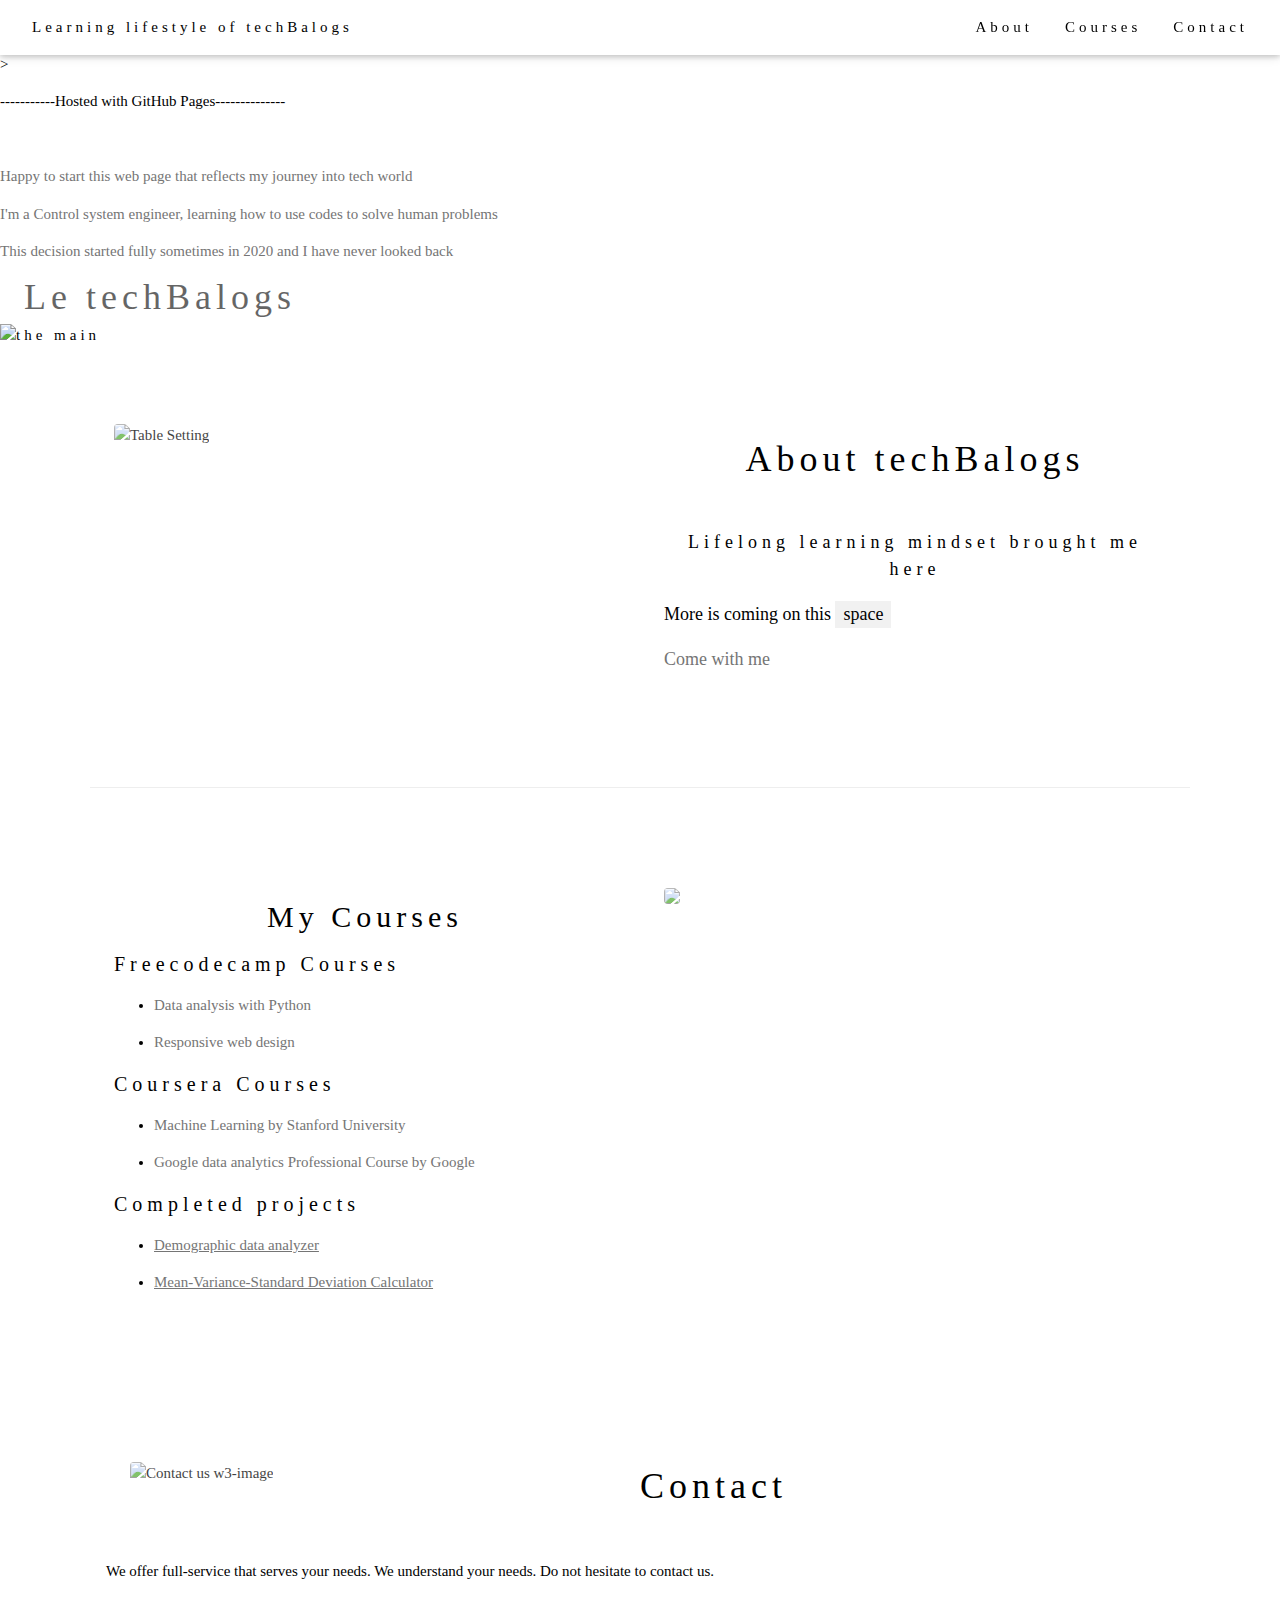
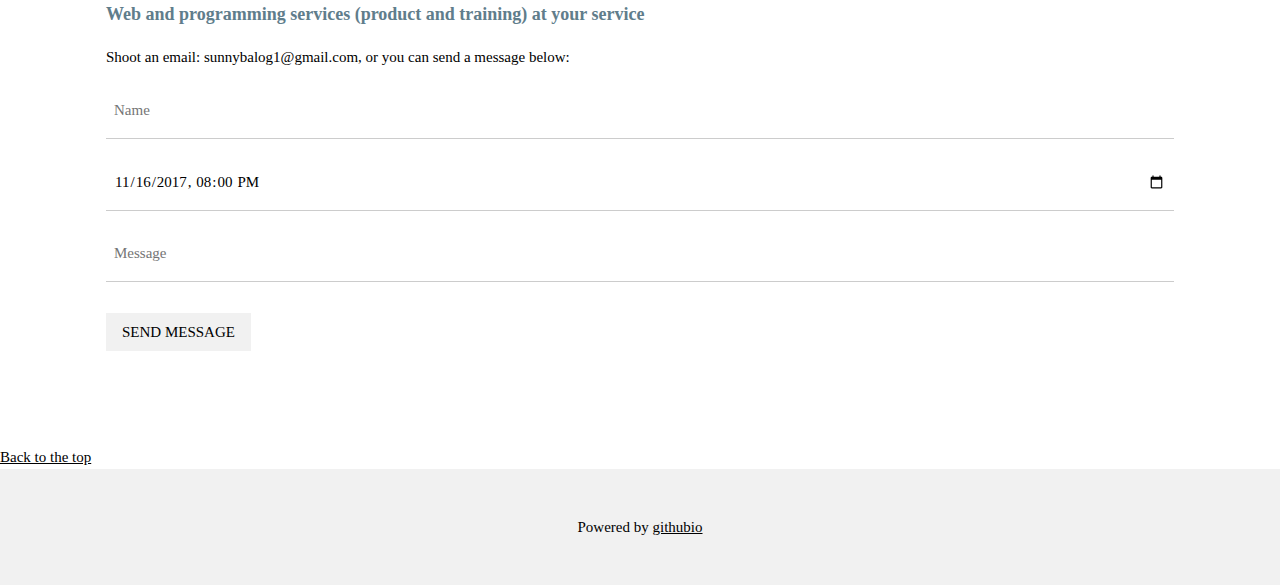
==== index.html @ c3167bdf "Update index.html" ====
<!DOCTYPE html>
<html>
<title><h2>snippet about me</h2>></title>
<meta charset="UTF-8">
<meta name="viewport" content="width=device-width, initial-scale=1">
<link rel="stylesheet" href="https://www.w3schools.com/w3css/4/w3.css">
<style>
body {font-family: "Times New Roman", Serif;}
h1, h2, h3, h4, h5, h6 {
  font-family: "Playfair Display";
  letter-spacing: 5px;
  color: "Red"
}
</style>
  <ol>
  <li></li>
  </ol>
 <body>

<!-- Navbar (sit on top) -->
<div class="w3-top">
    <div class="w3-bar w3-white w3-padding w3-card" style="letter-spacing:4px;">
        <a href="#home" class="w3-bar-item w3-button">Learning lifestyle of techBalogs</a>
        <!-- Right-sided navbar links. Hide them on small screens -->
        <div class="w3-right w3-hide-small">
            <a href="#about" class="w3-bar-item w3-button">About</a>
            <a href="#courses" class="w3-bar-item w3-button">Courses</a>
            <a href="#contact" class="w3-bar-item w3-button">Contact</a>
        </div>
    </div>
</div>
<h2 id="header"></h2>>
<p>-----------Hosted with GitHub Pages--------------</p><br>
   <div>
<p class="w3-text-grey">    Happy to start this web page that reflects my journey into tech world</p>
<p class="w3-text-grey">    I'm a Control system engineer, learning how to use codes to solve human problems</p>
<p class="w3-text-grey">    This decision started fully sometimes in 2020 and I have never looked back</p>
     </div>
<br>
<br>

<!-- Header -->
<header class="w3-display-container w3-content w3-wide" style="max-width:1600px;min-width:500px" id="home">
    <img class="w3-image" src="https://www.w3schools.com/w3css/img_workshop.jpg" class="w3-round w3-image w3-opacity-min" alt="the main" width="600" height="750">
    <div class="w3-display-bottomleft w3-padding-large w3-opacity">
        <h1 class="w3-xxlarge" >Le techBalogs</h1>
    </div>
</header>

<!-- Page content -->
<div class="w3-content" style="max-width:1100px">

    <!-- About Section -->
    <div class="w3-row w3-padding-64" id="about">
        <div class="w3-col m6 w3-padding-large w3-hide-small">
            <img src="https://www.w3schools.com/w3css/img_snowtops.jpg" class="w3-round w3-image w3-opacity-min" alt="Table Setting" width="600" height="750">
        </div>

        <div class="w3-col m6 w3-padding-large">
            <h1 class="w3-center">About techBalogs</h1><br>
            <h5 class="w3-center">Lifelong learning mindset brought me here</h5>
            <p class="w3-large">More is coming on this <span class="w3-tag w3-light-grey">space</span></p>
            <p class="w3-large w3-text-grey w3-hide-medium">Come with me</p>
        </div>
    </div>

    <hr>

    <!-- Self development Section -->
    <div class="w3-row w3-padding-64" id="courses">
        <div class="w3-col l6 w3-padding-large">
            <h2 class="w3-center">My Courses</h2>
            <h4>Freecodecamp Courses</h4>
            <ul>
                <li>
                    <p class="w3-text-grey">Data analysis with Python</p>
                </li>
                <li>
                    <p class="w3-text-grey">Responsive web design</p>
                </li></ul>
             <h4>Coursera Courses</h4>
             <ul>
                <li>
                    <p class="w3-text-grey">Machine Learning by Stanford University</p>
                </li>
                <li>                 
                    <p class="w3-text-grey">Google data analytics Professional Course by Google</p>
                </li></ul>
            <p><h4>Completed projects</h4></p>
            <ul>
            <li>
                <p><a class="w3-text-grey" href="https://replit.com/@SundayBalogun/boilerplate-demographic-data-analyzer-3#demographic_data_analyzer.py">Demographic data analyzer</a></p>
            </li>
            <li><a class="w3-text-grey" href="https://replit.com/@SundayBalogun/boilerplate-mean-variance-standard-deviation-calculator-3#mean_var_std.py">
            Mean-Variance-Standard Deviation Calculator</a>
            </li>
            </ul></div>
        <div class="w3-col l6 w3-padding-large">
            <img src="https://www.w3schools.com/w3images/tablesetting.jpg" class="w3-round w3-image w3-opacity-min" style="width:100%" loading="lazy">
        </div>
    </div>
    <!-- Contact Section -->
    <div class="w3-container w3-padding-64" id="contact">
        <div class="w3-col m6 w3-padding-large w3-hide-small">
            <img src="https://cdn.freecodecamp.org/curriculum/cat-photo-app/relaxing-cat.jpg" class="w3-round w3-image w3-opacity-min" alt="Contact us w3-image" width="600" height="750">
        </div>
        <h1>Contact</h1><br>
        <p>We offer full-service that serves your needs. We understand your needs. Do not hesitate to contact us.</p>
        <p class="w3-text-blue-grey w3-large"><b>Web and programming services (product and training) at your service</b></p>
        <p>Shoot an email: sunnybalog1@gmail.com, or you can send a message below:</p>
        <form action="action_page.php" method="post">
            <p><input class="w3-input w3-padding-16" type="text" placeholder="Name" required name="Name"></p>
            <!-- <p><input class="w3-input w3-padding-16" type="number" placeholder="How many people" required name="People"></p> -->
            <p><input class="w3-input w3-padding-16" type="datetime-local" placeholder="Date and time" required name="date" value="2017-11-16T20:00"></p>
            <p><input class="w3-input w3-padding-16" type="text" placeholder="Message" required name="Message"></p>
            <p><button class="w3-button w3-light-grey w3-section" type="submit">SEND MESSAGE</button></p>
        </form>
    </div>
    <!-- End page content -->
</div>
<a href="#header">Back to the top</a>
<!-- Footer -->
<footer class="w3-center w3-light-grey w3-padding-32">
    <p>Powered by 
      <a href="https://www.github.com" title="github page" target="_blank" class="w3-hover-text-green">githubio
      </a>
  </p>
</footer>
    </ol>

</body>
</html>
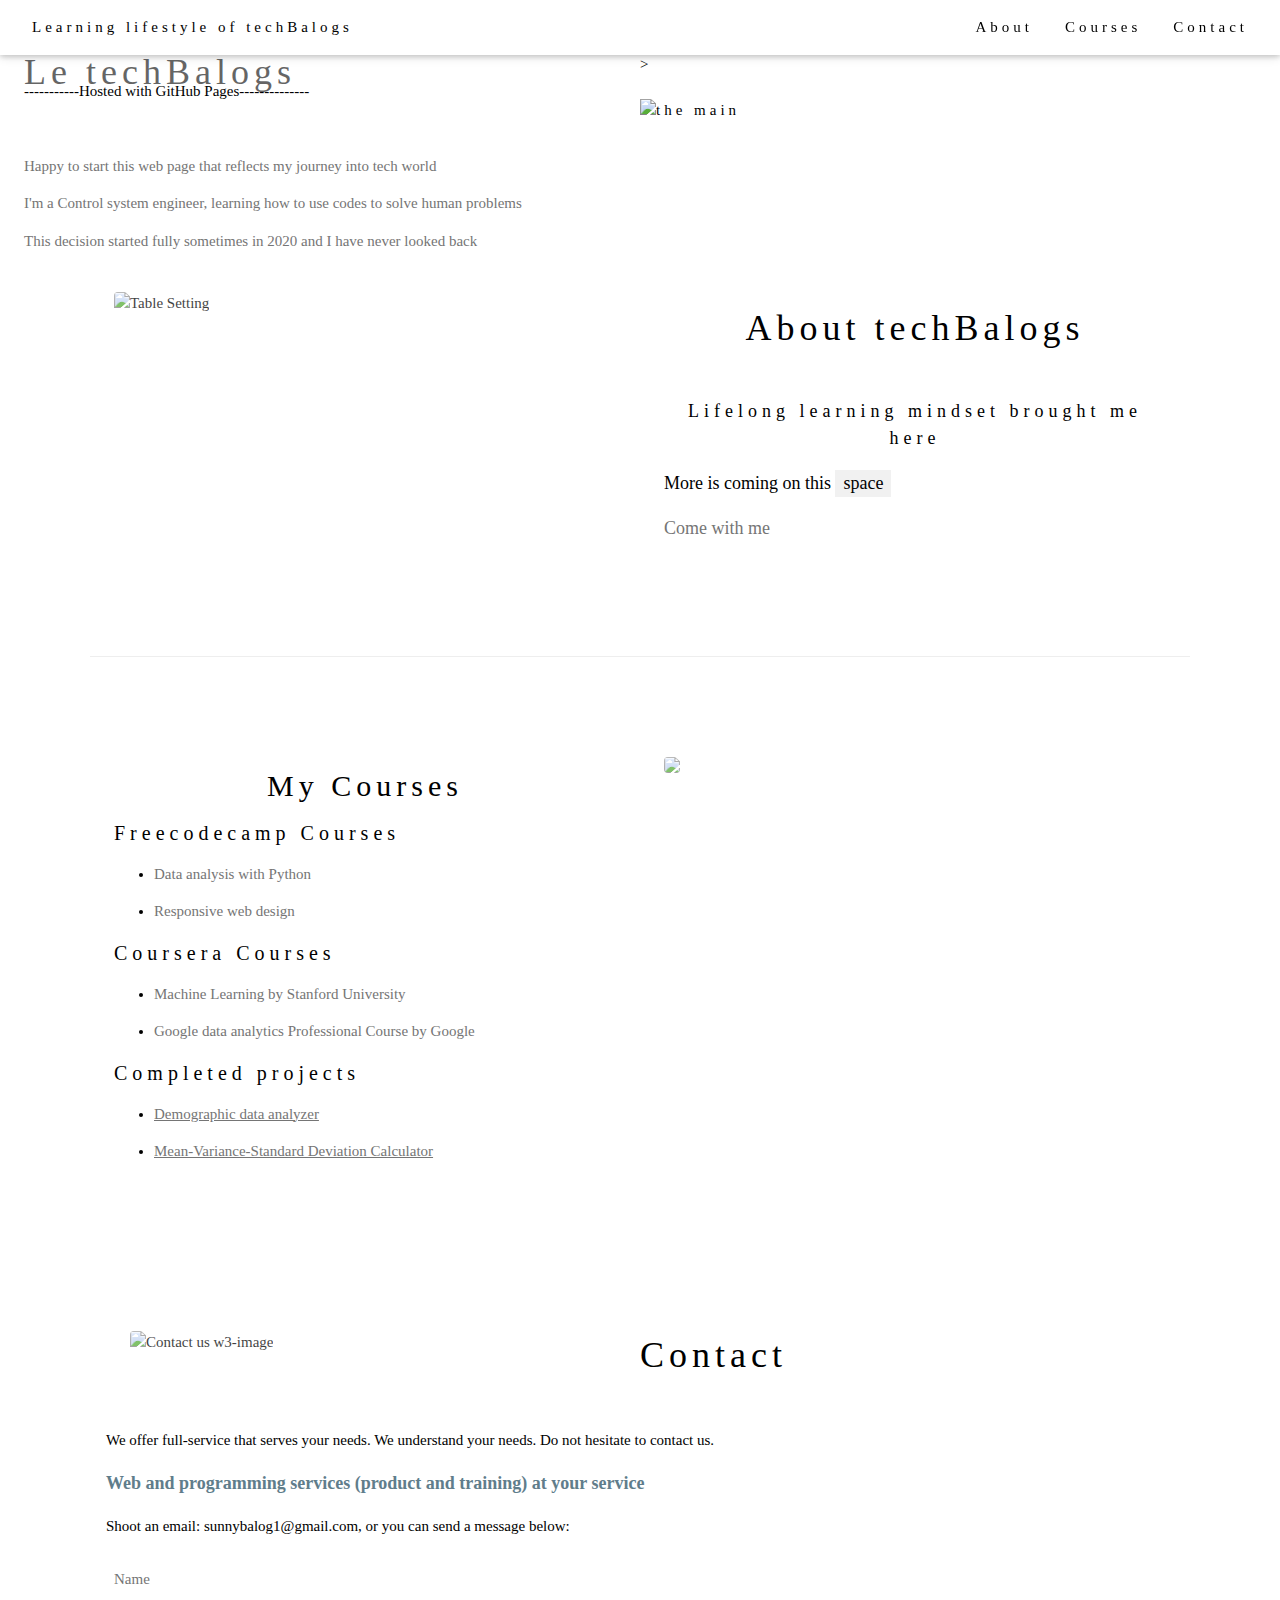
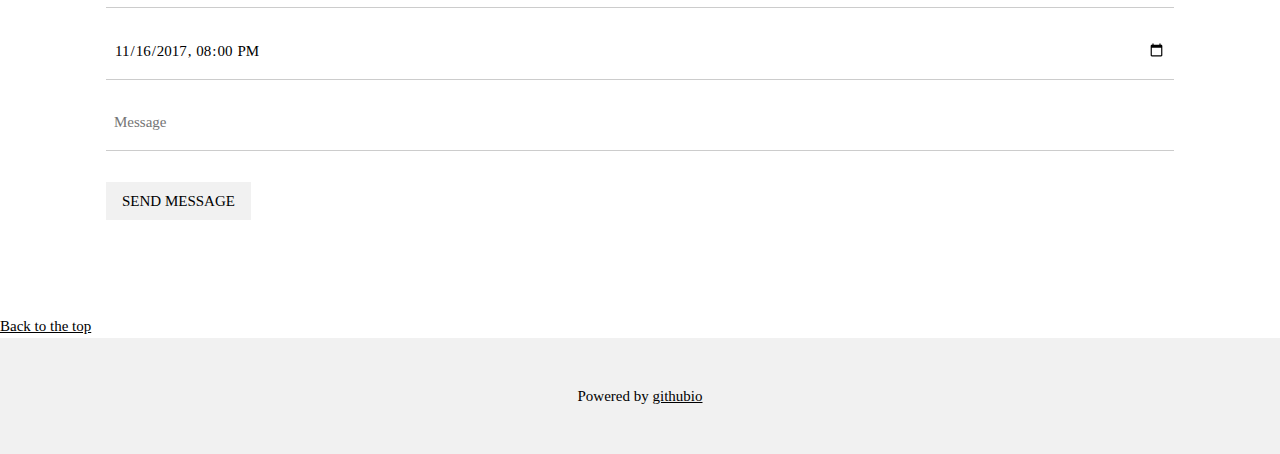
==== commit 09f4016a: "Update index.html" ====
--- a/index.html
+++ b/index.html
@@ -30,8 +30,9 @@
     </div>
 </div>
 <h2 id="header"></h2>>
+   <div class="w3-col m6 w3-padding-large">
 <p>-----------Hosted with GitHub Pages--------------</p><br>
-   <div>
+   
 <p class="w3-text-grey">    Happy to start this web page that reflects my journey into tech world</p>
 <p class="w3-text-grey">    I'm a Control system engineer, learning how to use codes to solve human problems</p>
 <p class="w3-text-grey">    This decision started fully sometimes in 2020 and I have never looked back</p>
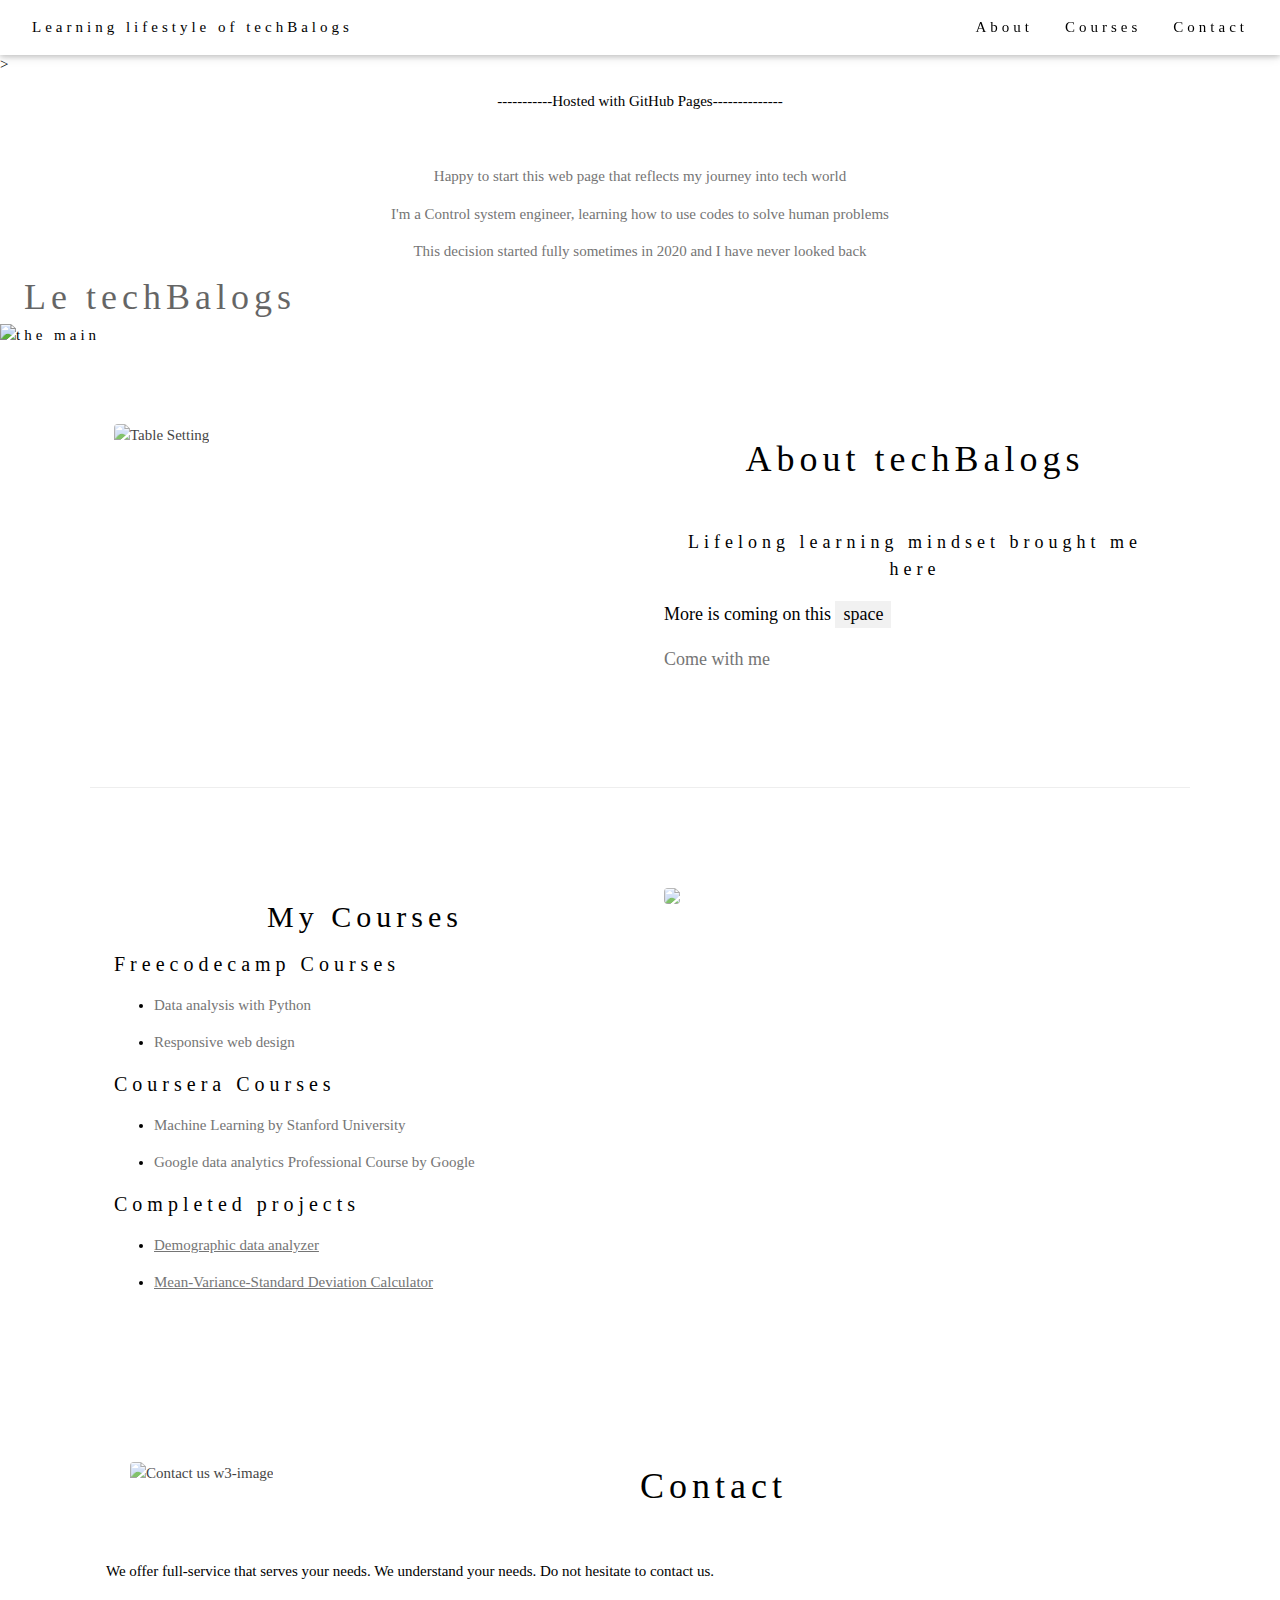
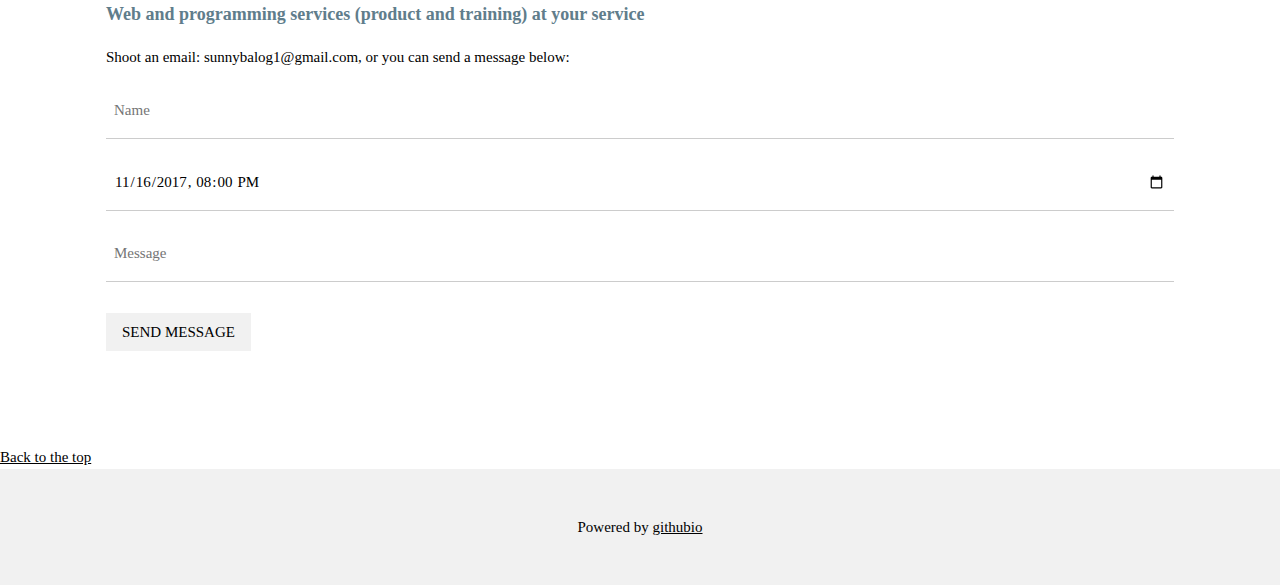
==== commit 68443020: "Update index.html" ====
--- a/index.html
+++ b/index.html
@@ -29,8 +29,9 @@
         </div>
     </div>
 </div>
-<h2 id="header"></h2>>
-   <div class="w3-col m6 w3-padding-large">
+<h2 id="header-real"></h2>>
+   
+   <div class="w3-center">
 <p>-----------Hosted with GitHub Pages--------------</p><br>
    
 <p class="w3-text-grey">    Happy to start this web page that reflects my journey into tech world</p>
@@ -119,7 +120,7 @@
     </div>
     <!-- End page content -->
 </div>
-<a href="#header">Back to the top</a>
+<a href="#header-real">Back to the top</a>
 <!-- Footer -->
 <footer class="w3-center w3-light-grey w3-padding-32">
     <p>Powered by 
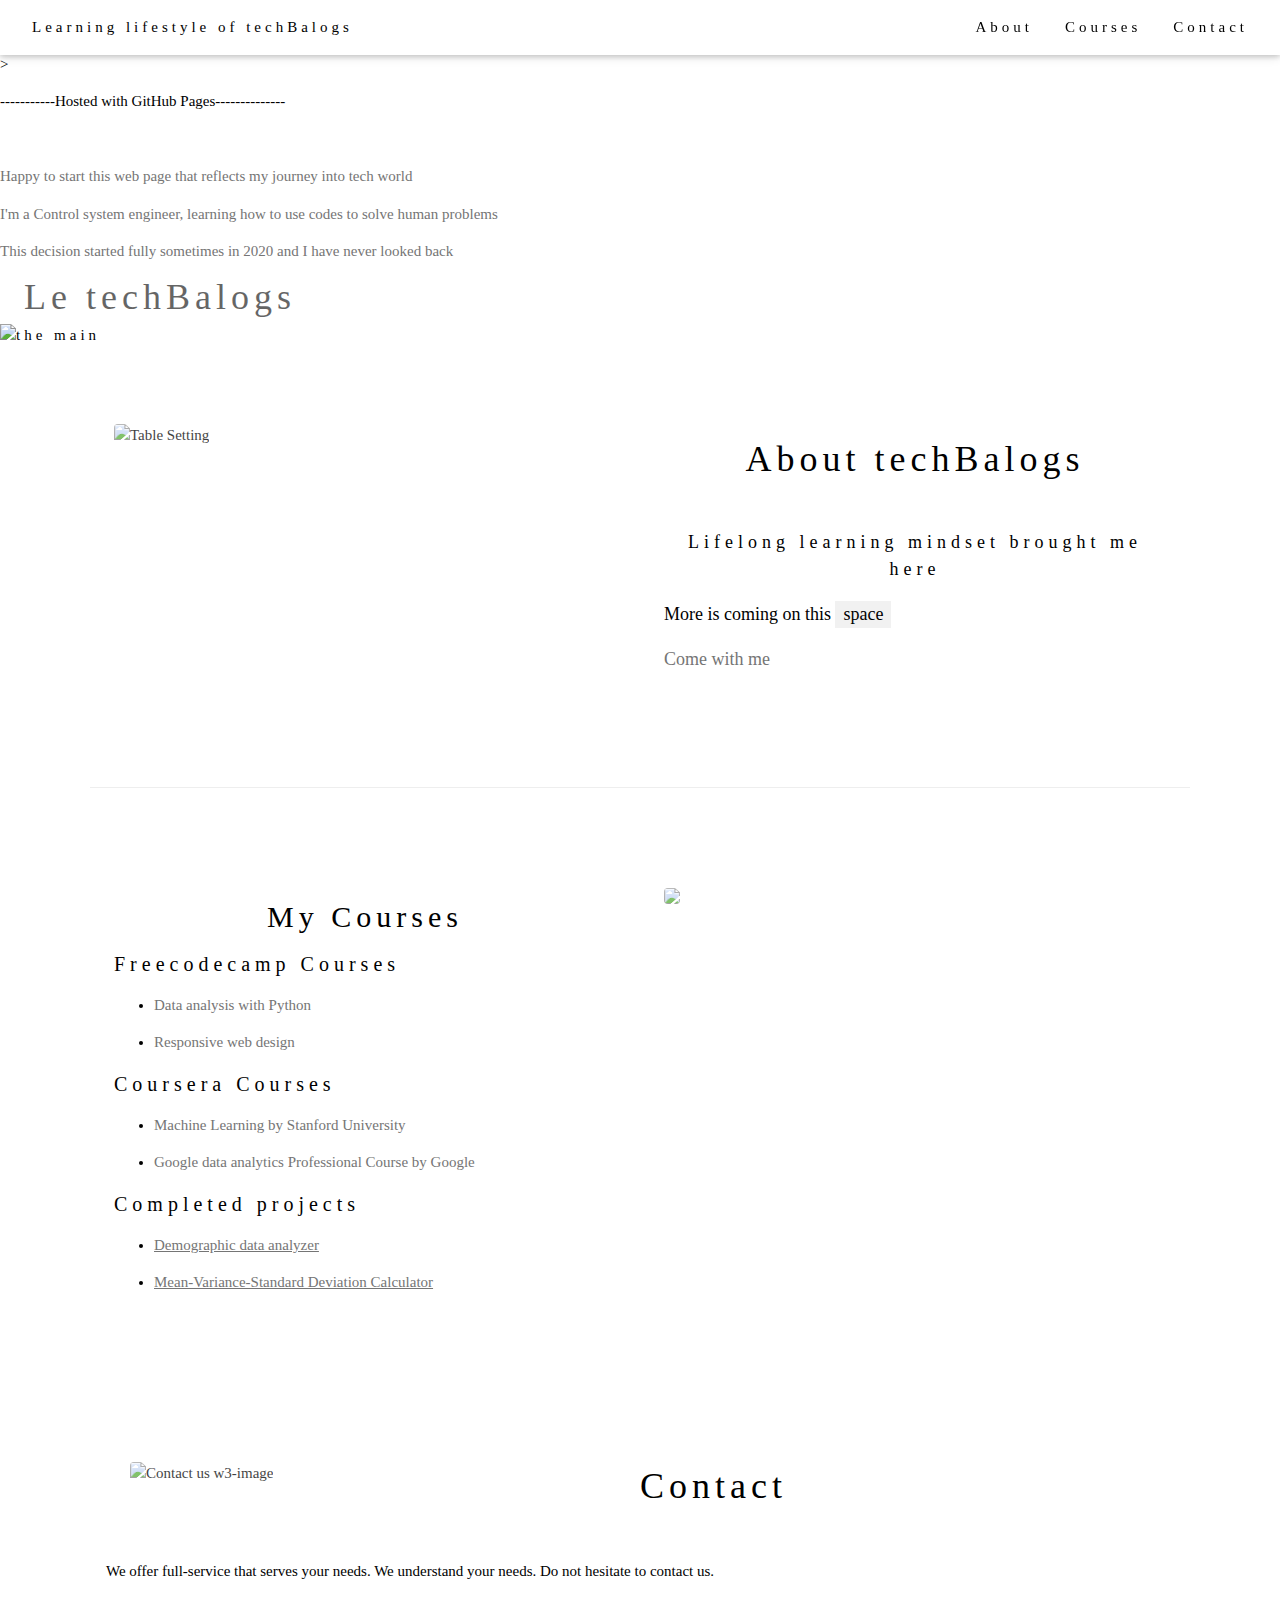
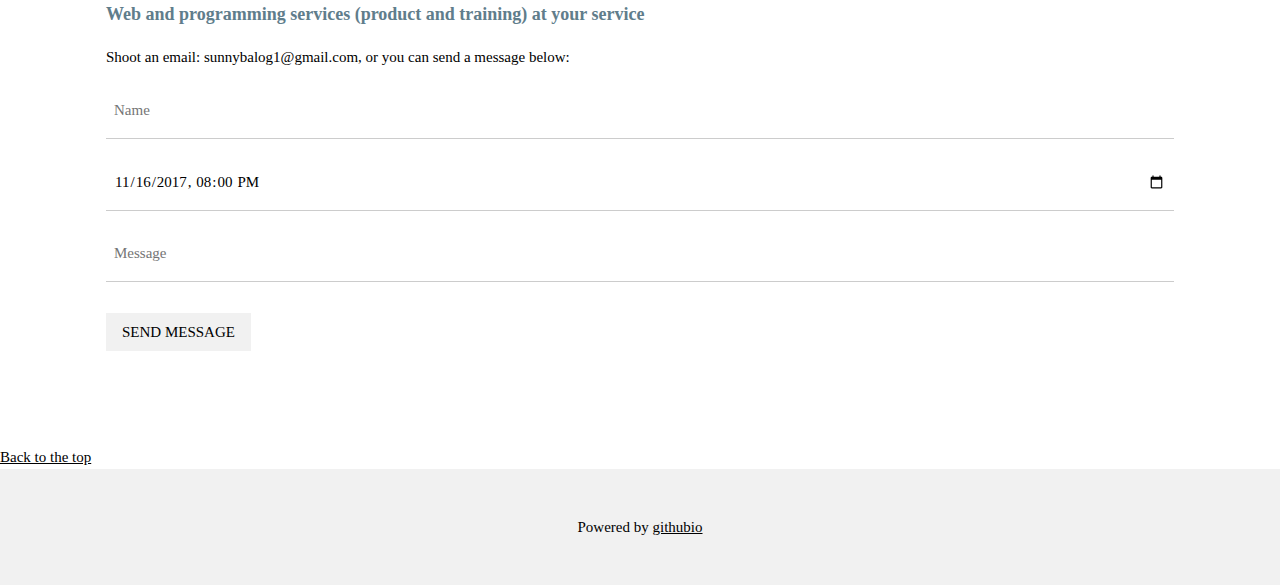
==== commit b33567d4: "Update index.html" ====
--- a/index.html
+++ b/index.html
@@ -31,13 +31,13 @@
 </div>
 <h2 id="header-real"></h2>>
    
-   <div class="w3-center">
+
 <p>-----------Hosted with GitHub Pages--------------</p><br>
    
 <p class="w3-text-grey">    Happy to start this web page that reflects my journey into tech world</p>
 <p class="w3-text-grey">    I'm a Control system engineer, learning how to use codes to solve human problems</p>
 <p class="w3-text-grey">    This decision started fully sometimes in 2020 and I have never looked back</p>
-     </div>
+     
 <br>
 <br>
 
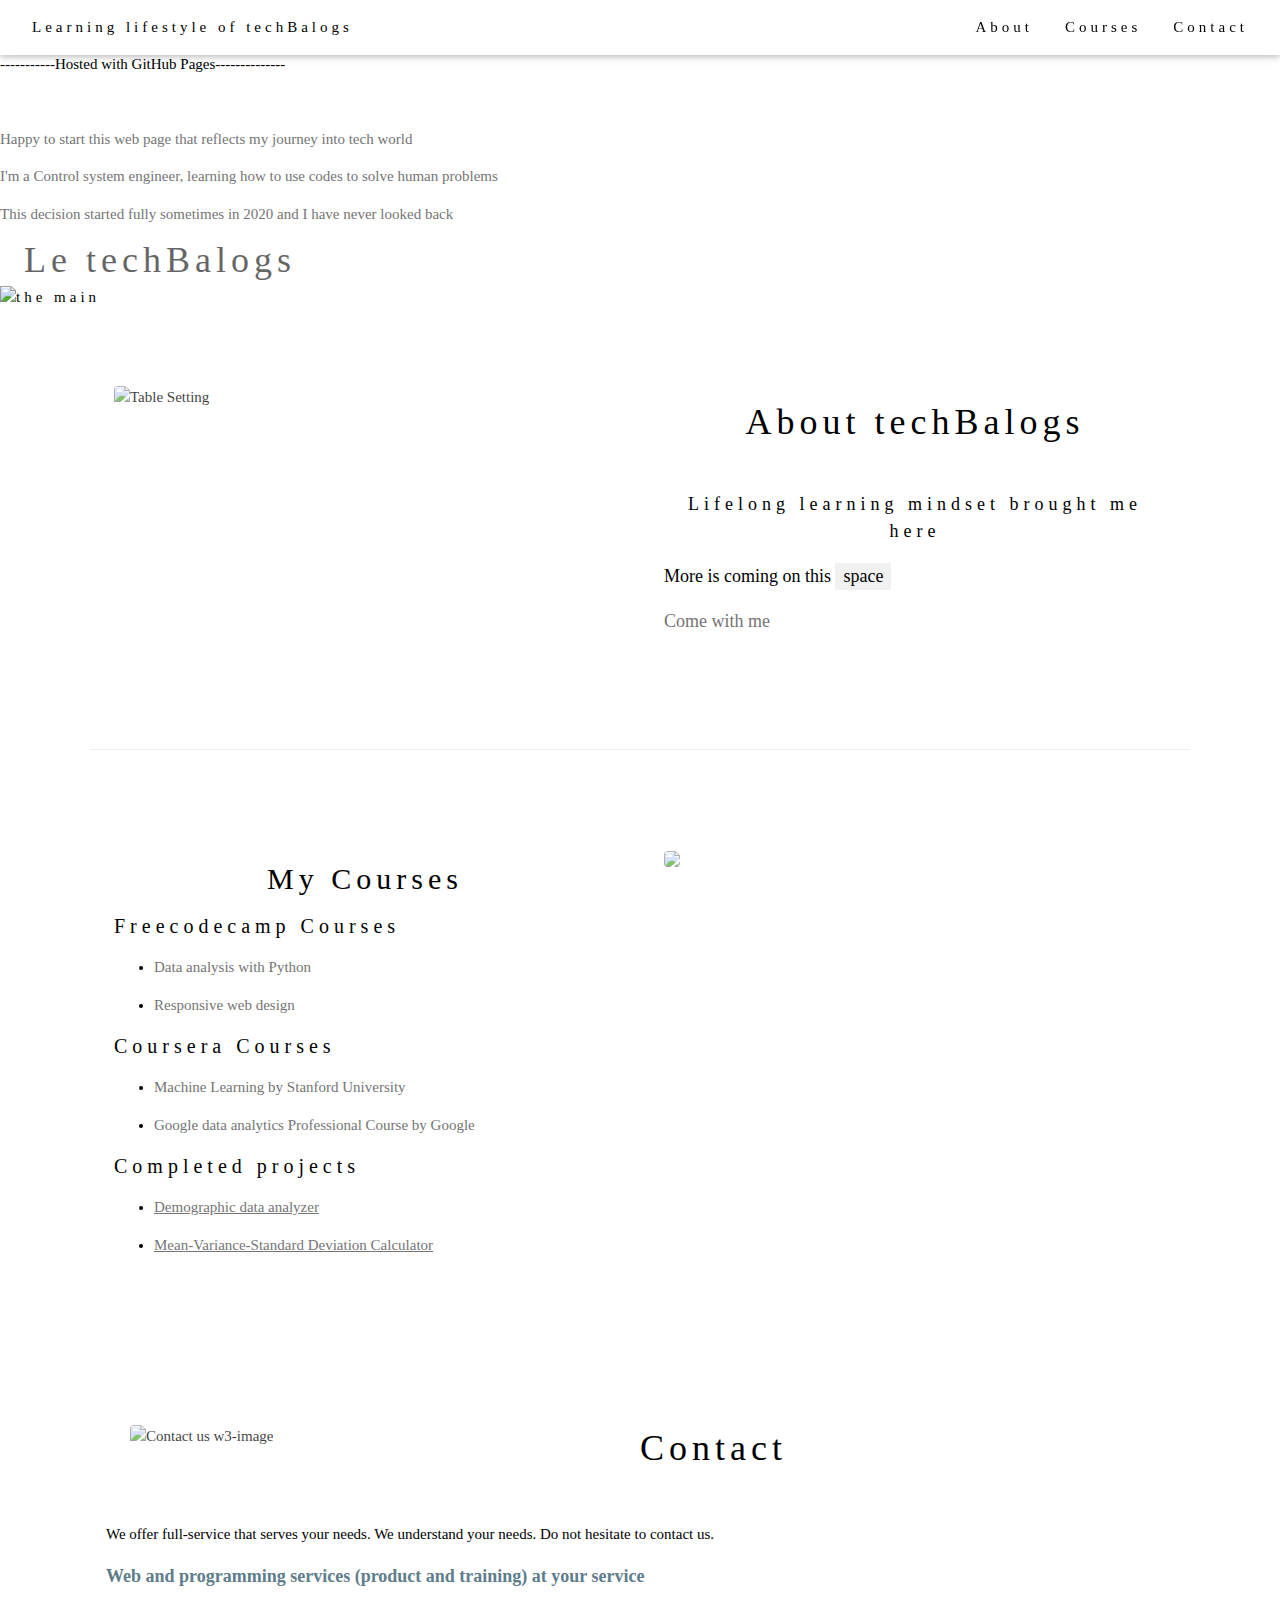
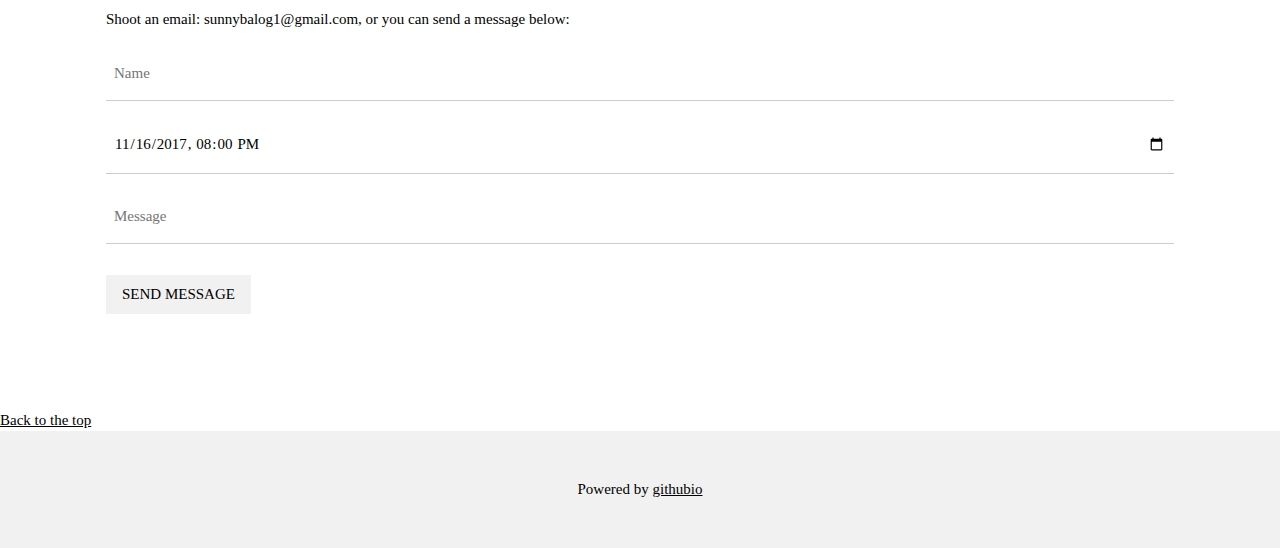
==== commit a876293e: "Update index.html" ====
--- a/index.html
+++ b/index.html
@@ -29,11 +29,9 @@
         </div>
     </div>
 </div>
-<h2 id="header-real"></h2>>
+<h2 id="header-real"></h2>
    
-
 <p>-----------Hosted with GitHub Pages--------------</p><br>
-   
 <p class="w3-text-grey">    Happy to start this web page that reflects my journey into tech world</p>
 <p class="w3-text-grey">    I'm a Control system engineer, learning how to use codes to solve human problems</p>
 <p class="w3-text-grey">    This decision started fully sometimes in 2020 and I have never looked back</p>
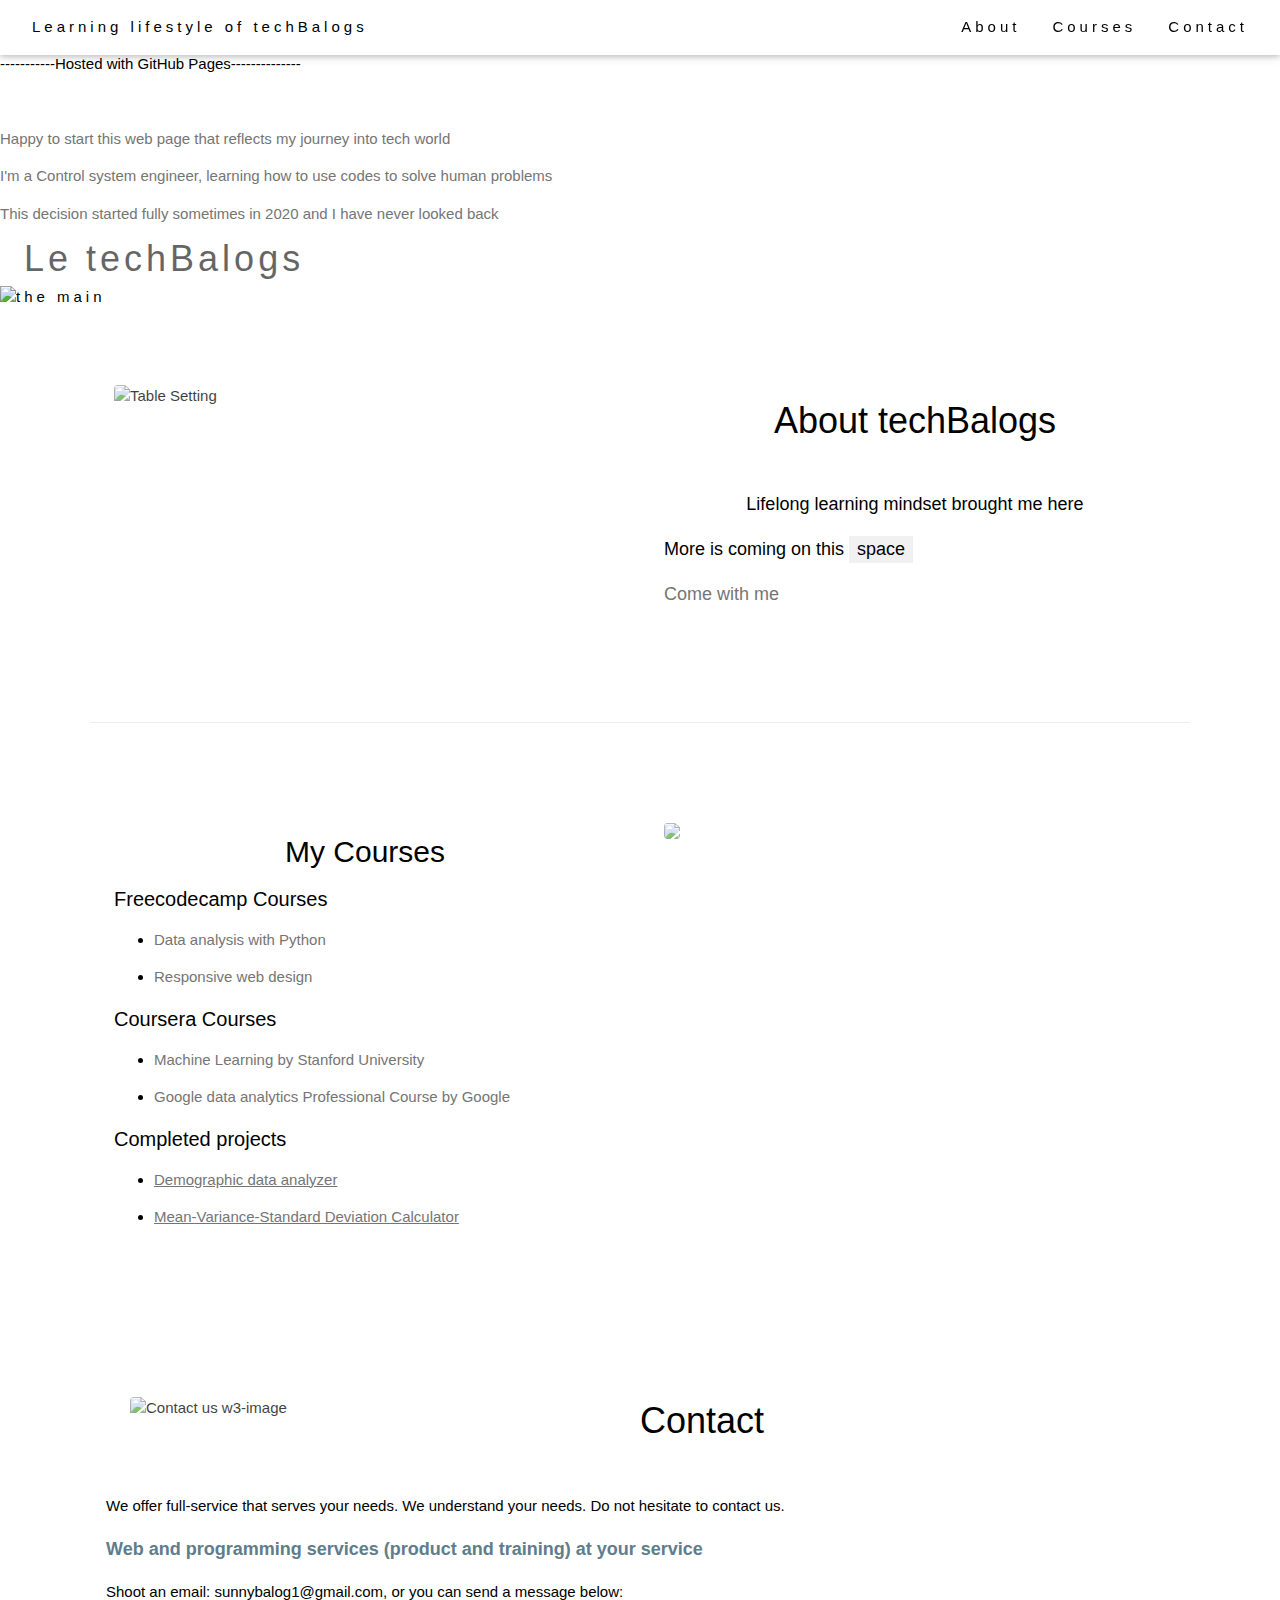
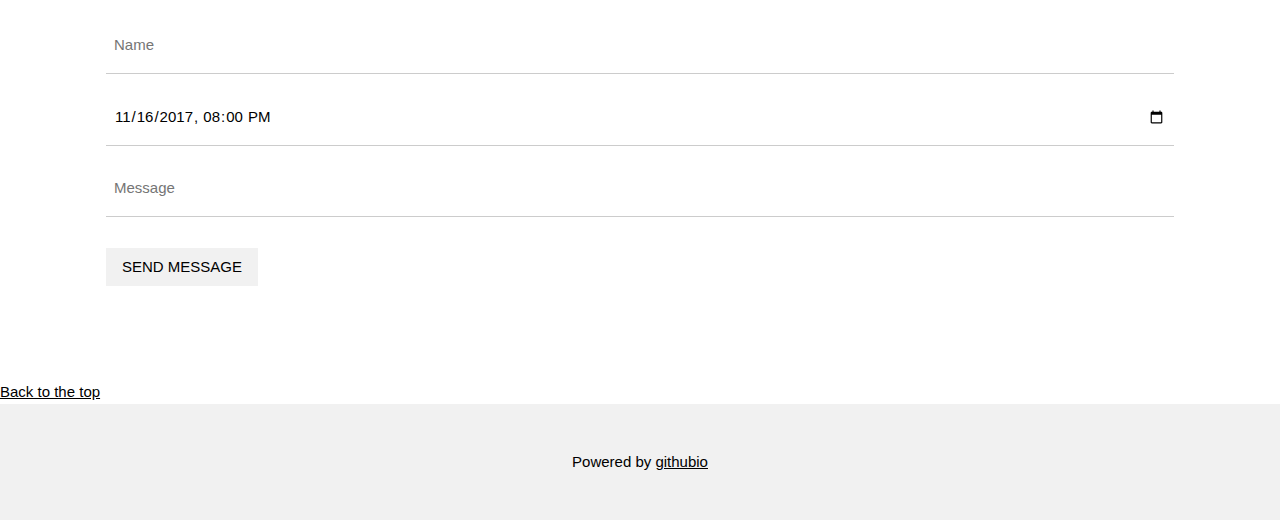
==== commit dc0ad2a5: "Update index.html" ====
--- a/index.html
+++ b/index.html
@@ -1,17 +1,12 @@
 <!DOCTYPE html>
 <html>
-<title><h2>snippet about me</h2>></title>
+  <head>
+<title>Snippet about Sunday Balogun</title>
 <meta charset="UTF-8">
 <meta name="viewport" content="width=device-width, initial-scale=1">
 <link rel="stylesheet" href="https://www.w3schools.com/w3css/4/w3.css">
-<style>
-body {font-family: "Times New Roman", Serif;}
-h1, h2, h3, h4, h5, h6 {
-  font-family: "Playfair Display";
-  letter-spacing: 5px;
-  color: "Red"
-}
-</style>
+
+  </head>
   <ol>
   <li></li>
   </ol>
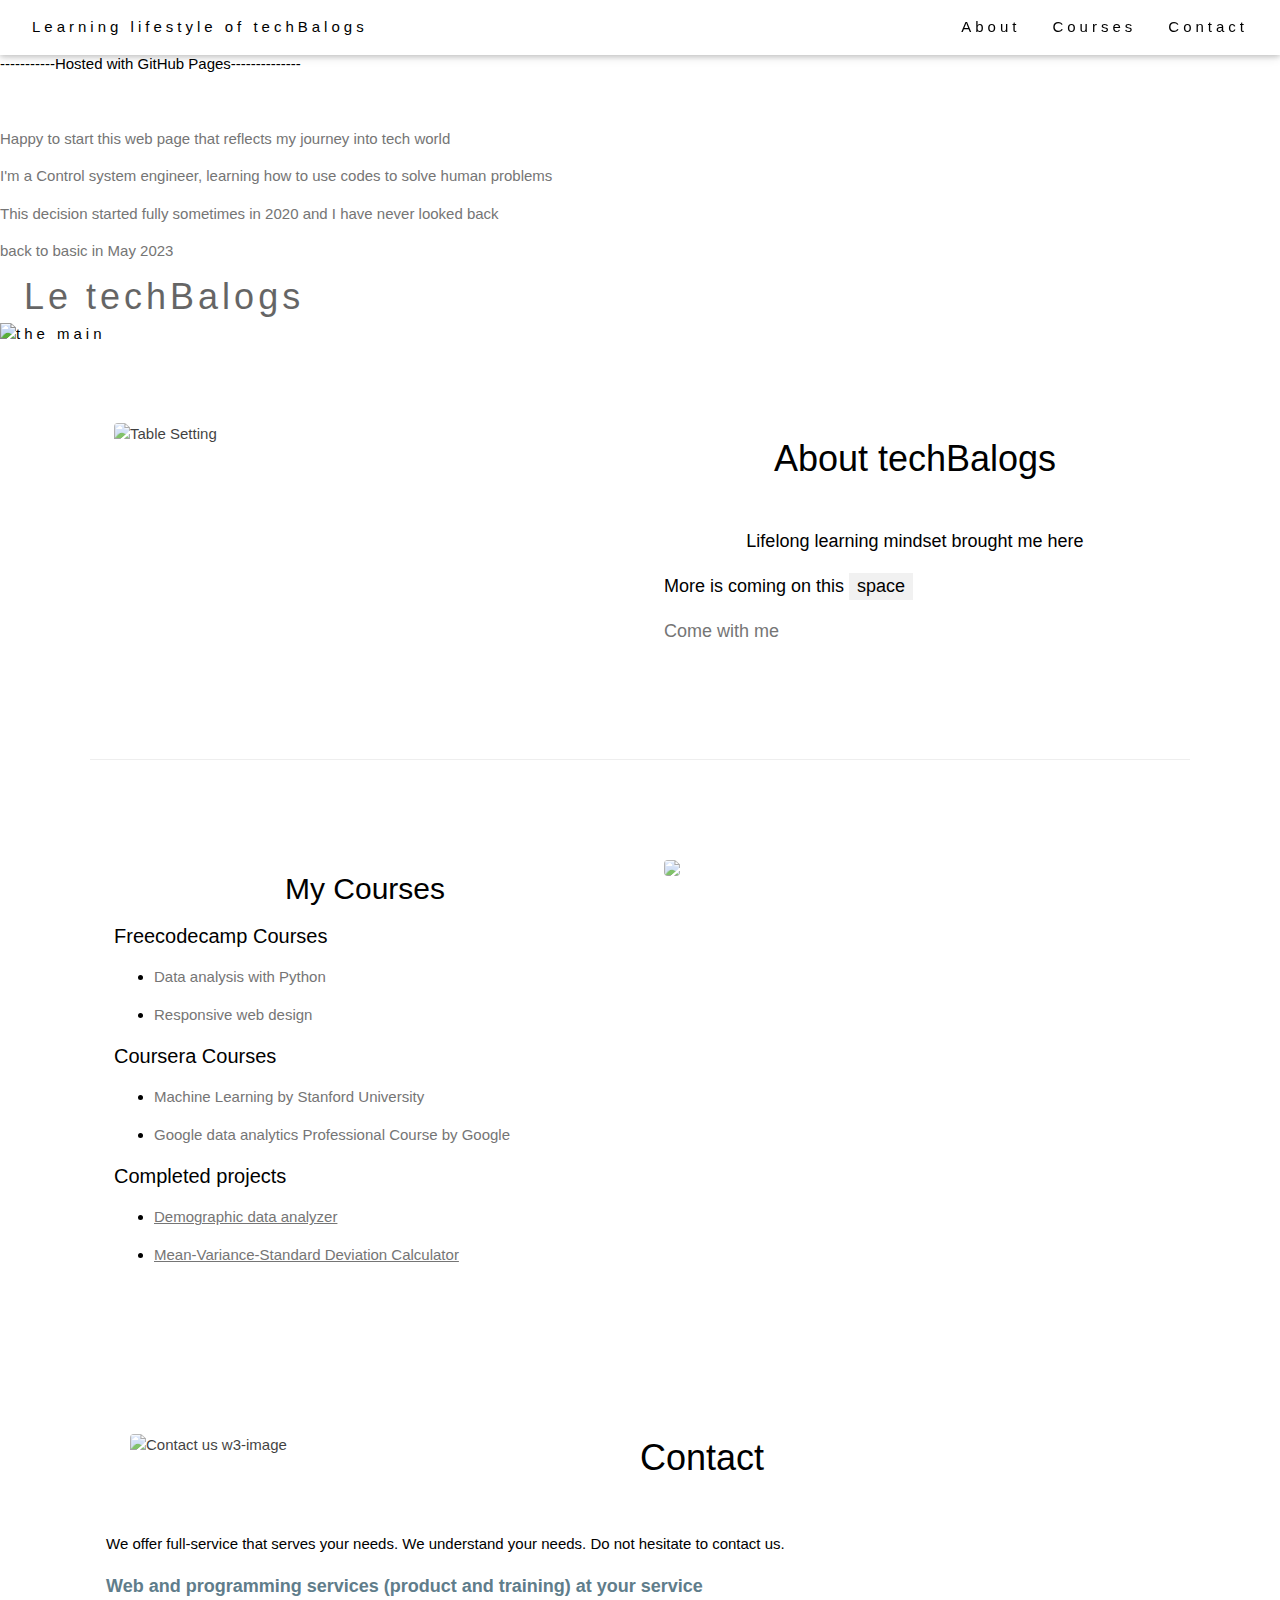
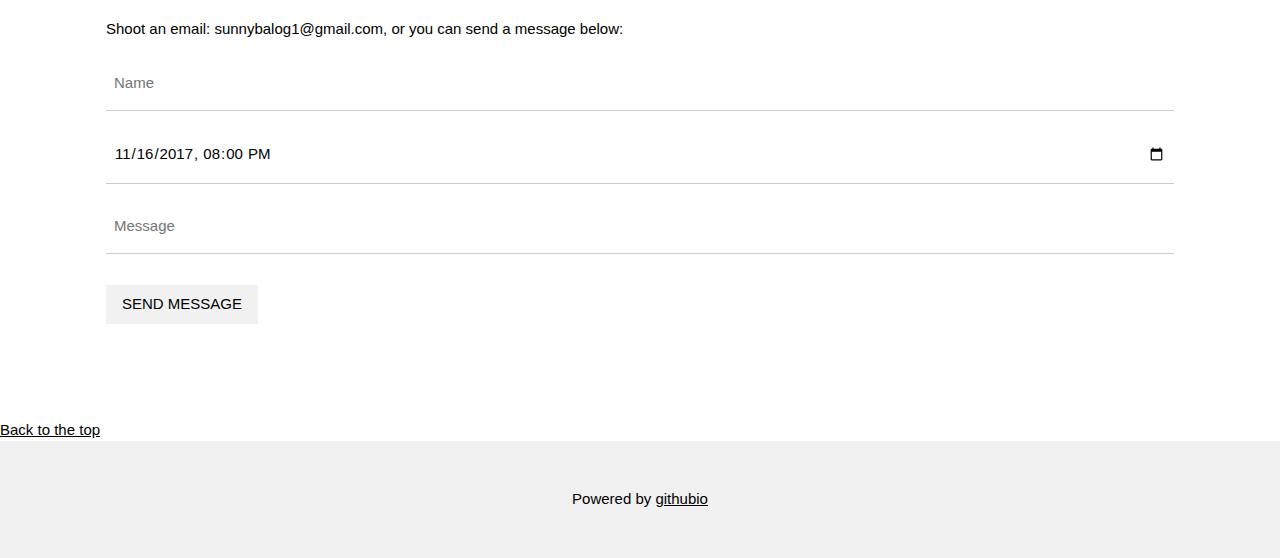
==== commit f0443caf: "Update index.html" ====
--- a/index.html
+++ b/index.html
@@ -30,6 +30,7 @@
 <p class="w3-text-grey">    Happy to start this web page that reflects my journey into tech world</p>
 <p class="w3-text-grey">    I'm a Control system engineer, learning how to use codes to solve human problems</p>
 <p class="w3-text-grey">    This decision started fully sometimes in 2020 and I have never looked back</p>
+<p class="w3-text-grey">    back to basic in May 2023</p>
      
 <br>
 <br>
